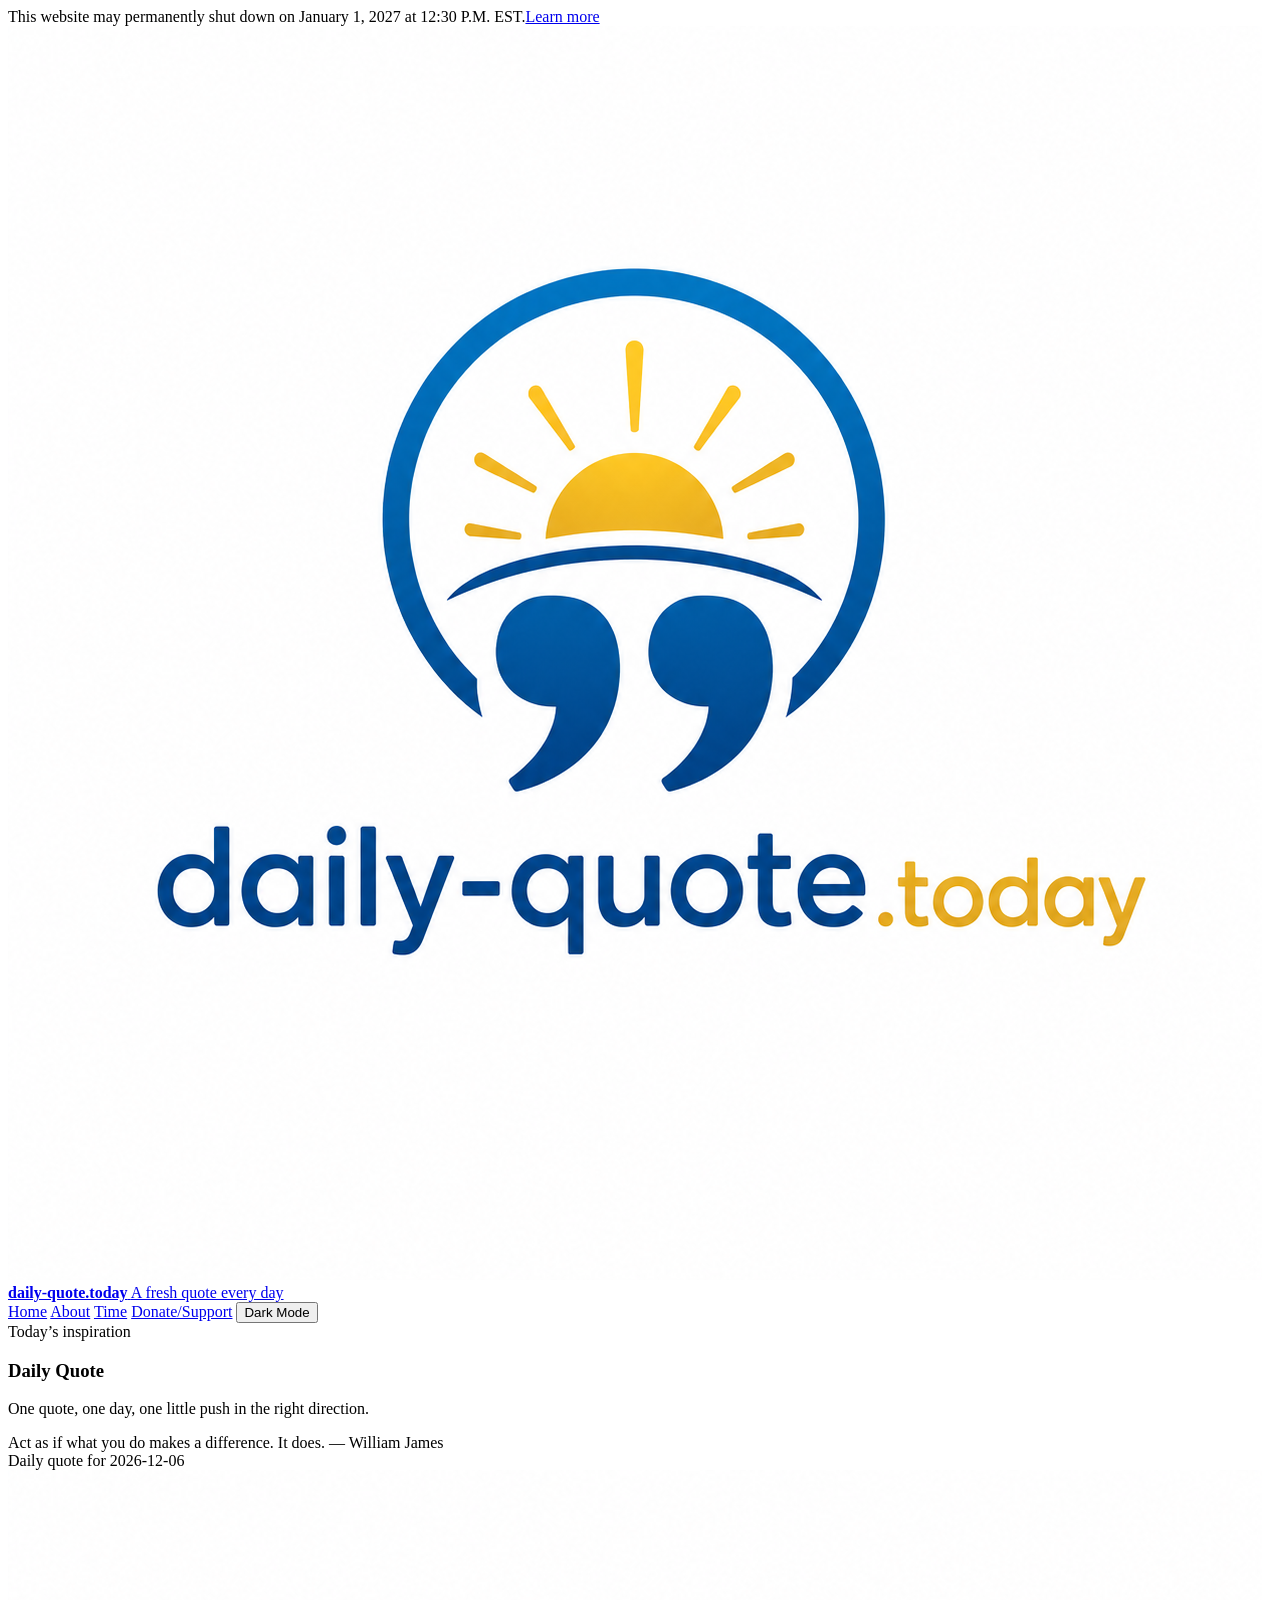
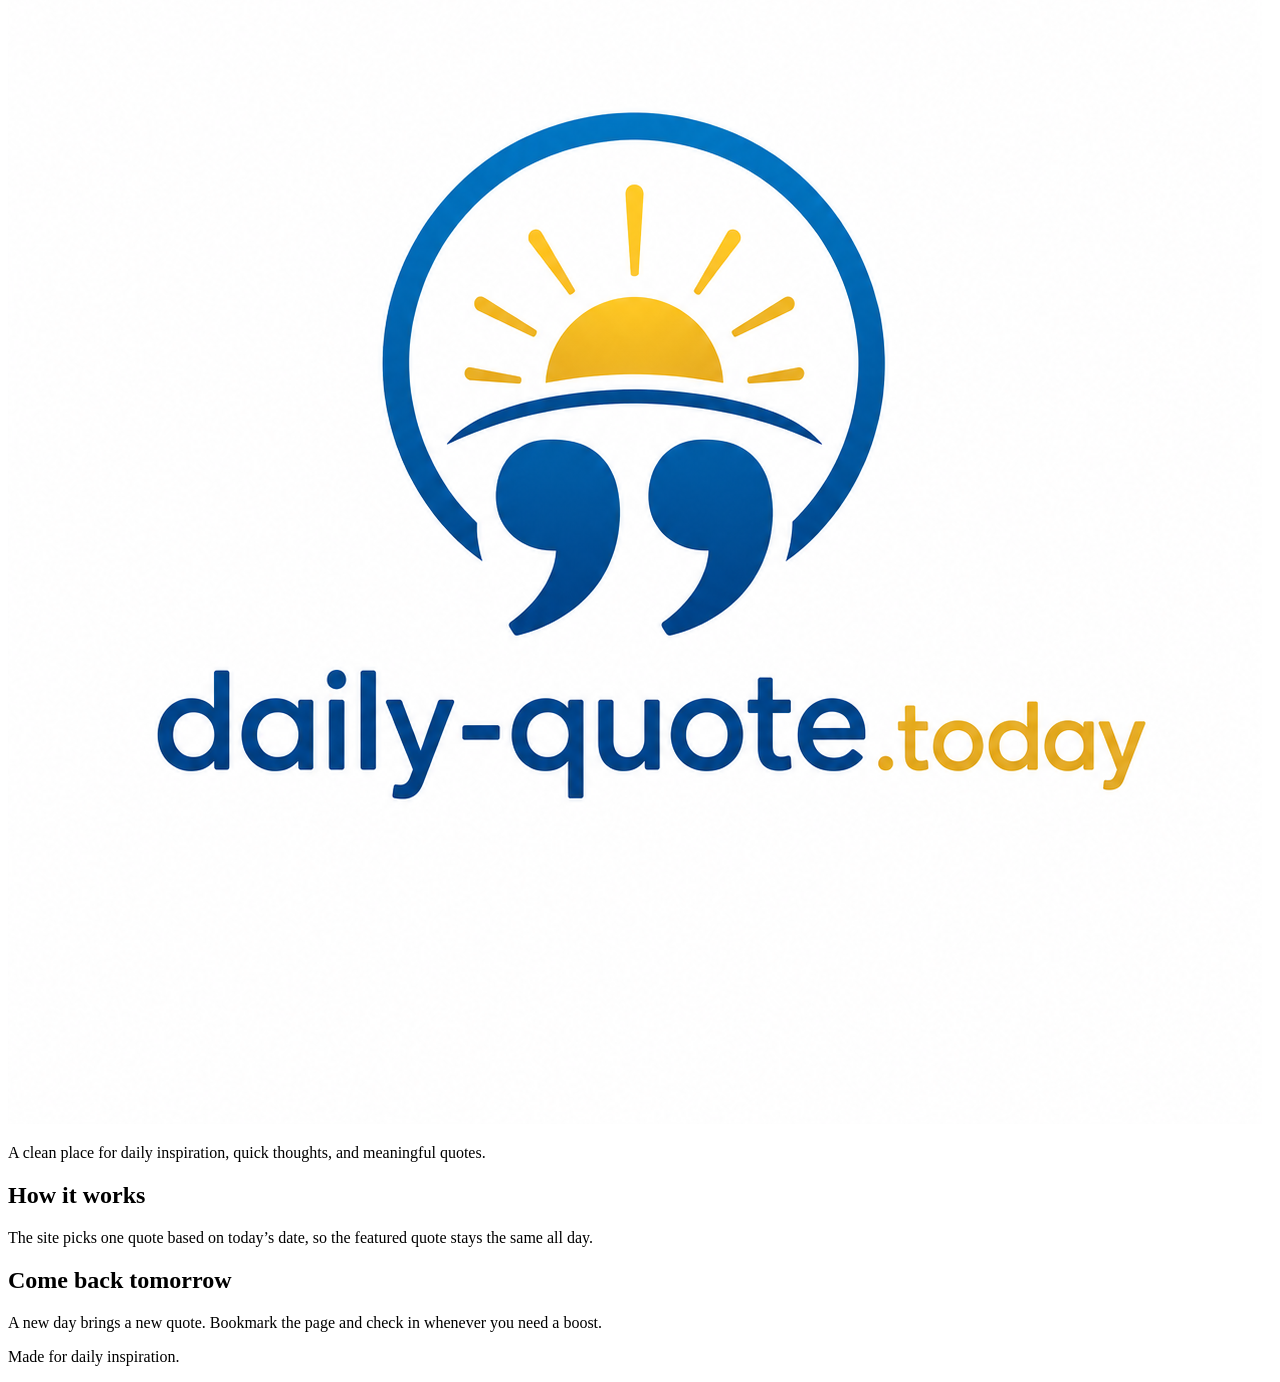
==== public/index.html @ 984b9d48 "modified:   README.md 	new file:   public/Pages.txt 	renamed:    about.html -> public/about.html 	re" ====
<!DOCTYPE html><html lang="en"><head><title>Daily Quote</title><meta charset="UTF-8">
  <meta name="viewport" content="width=device-width, initial-scale=1.0">
  <link rel="icon" href="/favicon.ico" sizes="any">
  <link rel="icon" type="image/png" sizes="32x32" href="/favicon-32x32.png">
  <link rel="icon" type="image/png" sizes="16x16" href="/favicon-16x16.png">
  <link rel="apple-touch-icon" href="/apple-touch-icon.png">
  <script src="/theme.js"></script>
  <script src="/nav.js"></script>
  <link rel="stylesheet" href="/style.css"></head><body><main class="page-shell"><div class="announcement-bar" role="status"><span>This website may permanently shut down on January 1, 2027 at 12:30 P.M. EST.</span><a href="/shutdown.html">Learn more</a></div><header class="topbar">
      <a class="brand" href="/">
        <img src="/logo.png" alt="daily-quote.today logo">
        <span class="brand-text">
          <strong>daily-quote.today</strong>
          <span>A fresh quote every day</span>
        </span>
      </a>
      <nav class="nav" aria-label="Main navigation" data-pages-nav>
        <a class="active" href="/">Home</a>
        <a class="secondary" href="/about.html">About</a>
        <a class="secondary" href="/time.html">Time</a>
        <a href="/shutdown.html">Donate/Support</a>
        <button class="theme-toggle" id="themeToggle" type="button"  data-theme-toggle>Dark Mode</button>
      </nav>
    </header><section class="hero"><article class="card quote-card"><span class="eyebrow">Today’s inspiration</span><h1>Daily Quote</h1><p class="lead">One quote, one day, one little push in the right direction.</p><div id="quote" class="quote">Loading today’s quote...</div><div id="quoteDate" class="meta">Checking the calendar...</div></article><aside class="card logo-panel"><img src="/logo.png" alt="daily-quote.today logo"><p>A clean place for daily inspiration, quick thoughts, and meaningful quotes.</p></aside></section><section class="grid"><article class="card"><h2>How it works</h2><p class="lead">The site picks one quote based on today’s date, so the featured quote stays the same all day.</p></article><article class="card"><h2>Come back tomorrow</h2><p class="lead">A new day brings a new quote. Bookmark the page and check in whenever you need a boost.</p></article></section><p class="footer">Made for daily inspiration.</p></main><script src="/app.js"></script></body></html>
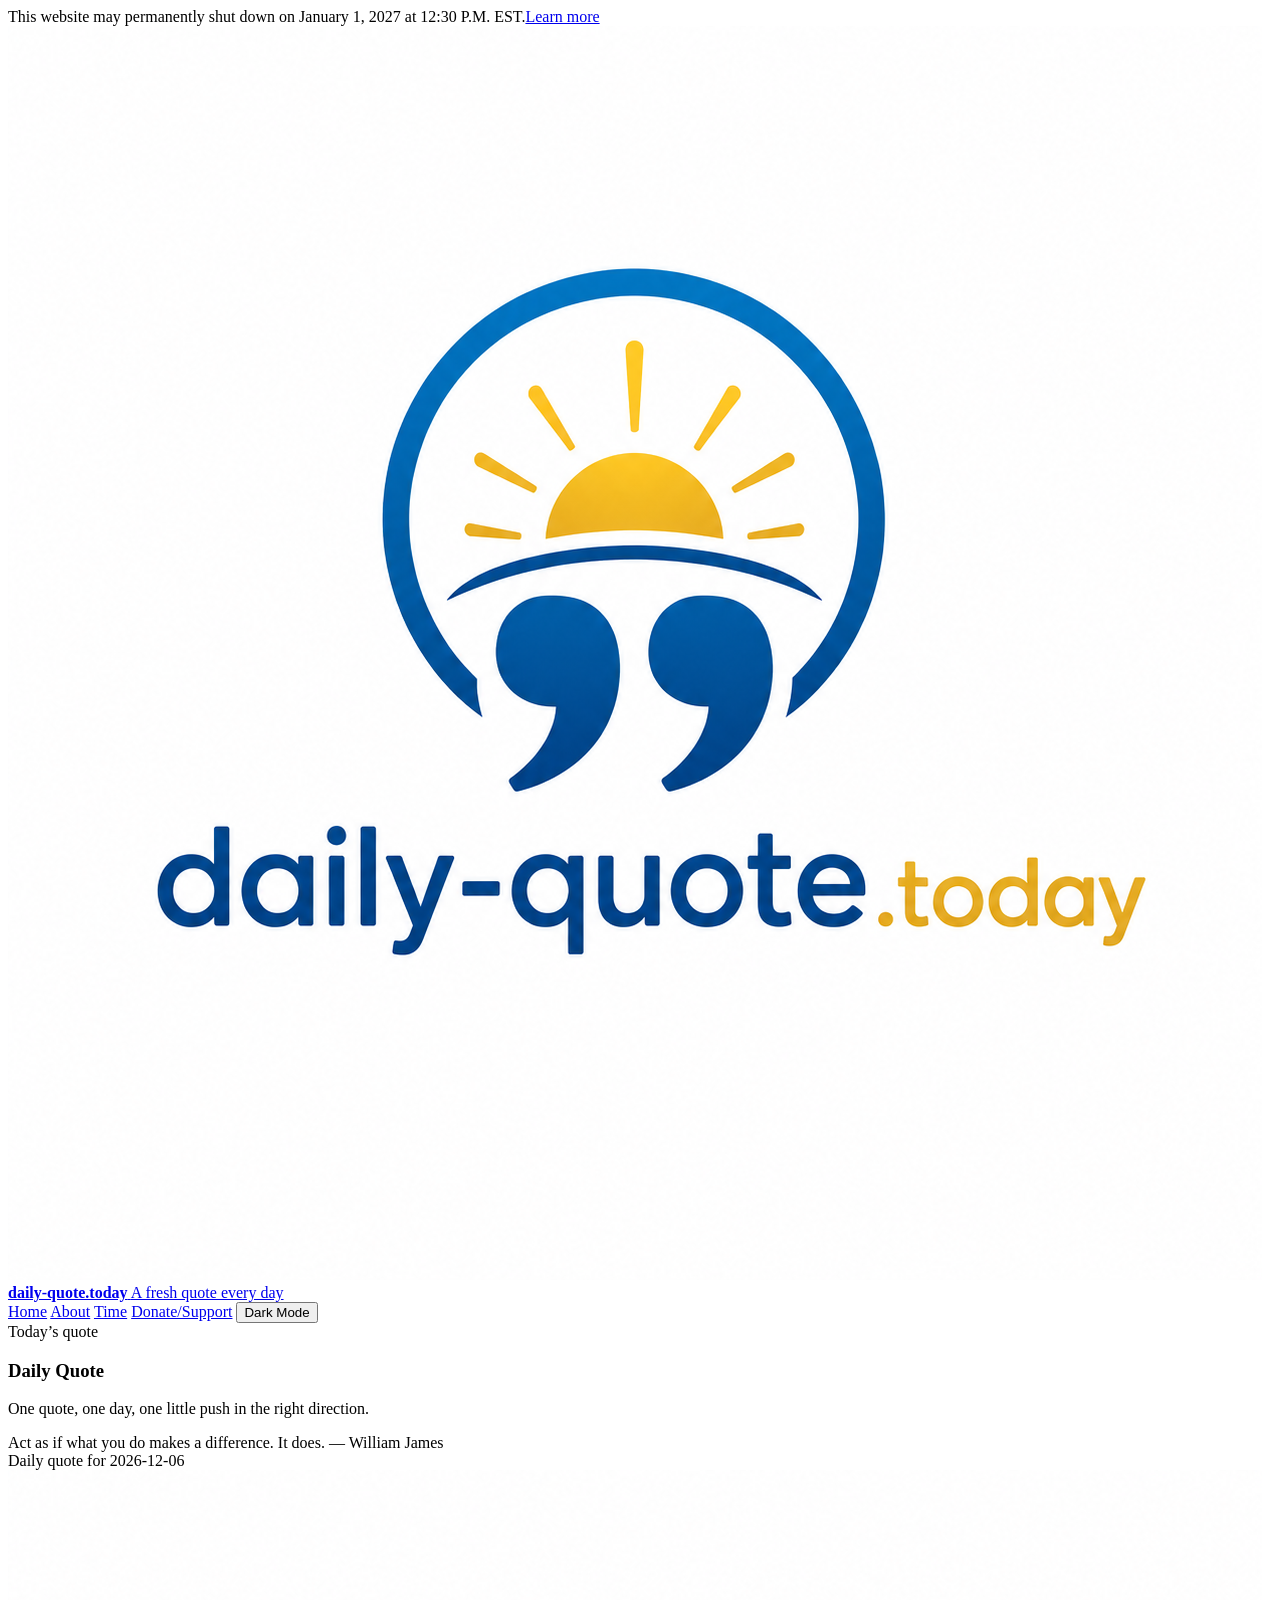
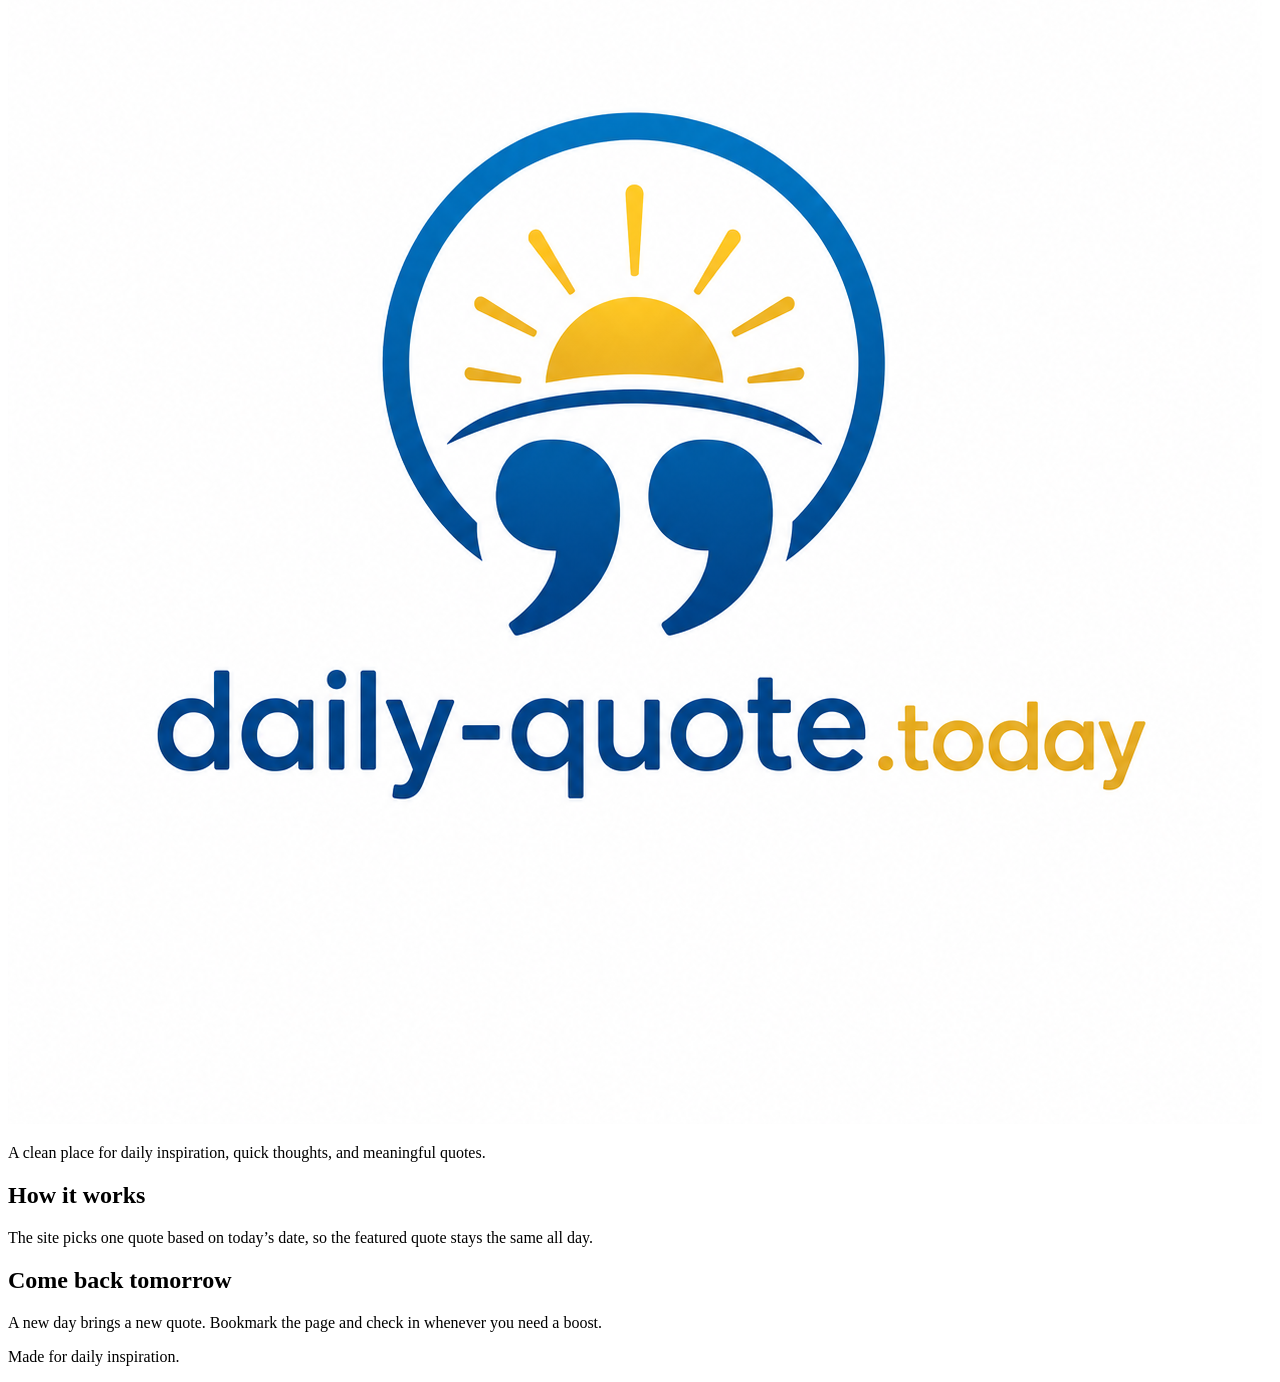
==== commit b6004d27: "Fix HTML structure and improve content layout" ====
--- a/public/index.html
+++ b/public/index.html
@@ -21,4 +21,4 @@
         <a href="/shutdown.html">Donate/Support</a>
         <button class="theme-toggle" id="themeToggle" type="button"  data-theme-toggle>Dark Mode</button>
       </nav>
-    </header><section class="hero"><article class="card quote-card"><span class="eyebrow">Today’s inspiration</span><h1>Daily Quote</h1><p class="lead">One quote, one day, one little push in the right direction.</p><div id="quote" class="quote">Loading today’s quote...</div><div id="quoteDate" class="meta">Checking the calendar...</div></article><aside class="card logo-panel"><img src="/logo.png" alt="daily-quote.today logo"><p>A clean place for daily inspiration, quick thoughts, and meaningful quotes.</p></aside></section><section class="grid"><article class="card"><h2>How it works</h2><p class="lead">The site picks one quote based on today’s date, so the featured quote stays the same all day.</p></article><article class="card"><h2>Come back tomorrow</h2><p class="lead">A new day brings a new quote. Bookmark the page and check in whenever you need a boost.</p></article></section><p class="footer">Made for daily inspiration.</p></main><script src="/app.js"></script></body></html>
+    </header><section class="hero"><article class="card quote-card"><span class="eyebrow">Today’s quote</span><h1>Daily Quote</h1><p class="lead">One quote, one day, one little push in the right direction.</p><div id="quote" class="quote">Loading today’s quote...</div><div id="quoteDate" class="meta">Checking the calendar...</div></article><aside class="card logo-panel"><img src="/logo.png" alt="daily-quote.today logo"><p>A clean place for daily inspiration, quick thoughts, and meaningful quotes.</p></aside></section><section class="grid"><article class="card"><h2>How it works</h2><p class="lead">The site picks one quote based on today’s date, so the featured quote stays the same all day.</p></article><article class="card"><h2>Come back tomorrow</h2><p class="lead">A new day brings a new quote. Bookmark the page and check in whenever you need a boost.</p></article></section><p class="footer">Made for daily inspiration.</p></main><script src="/app.js"></script></body></html>
